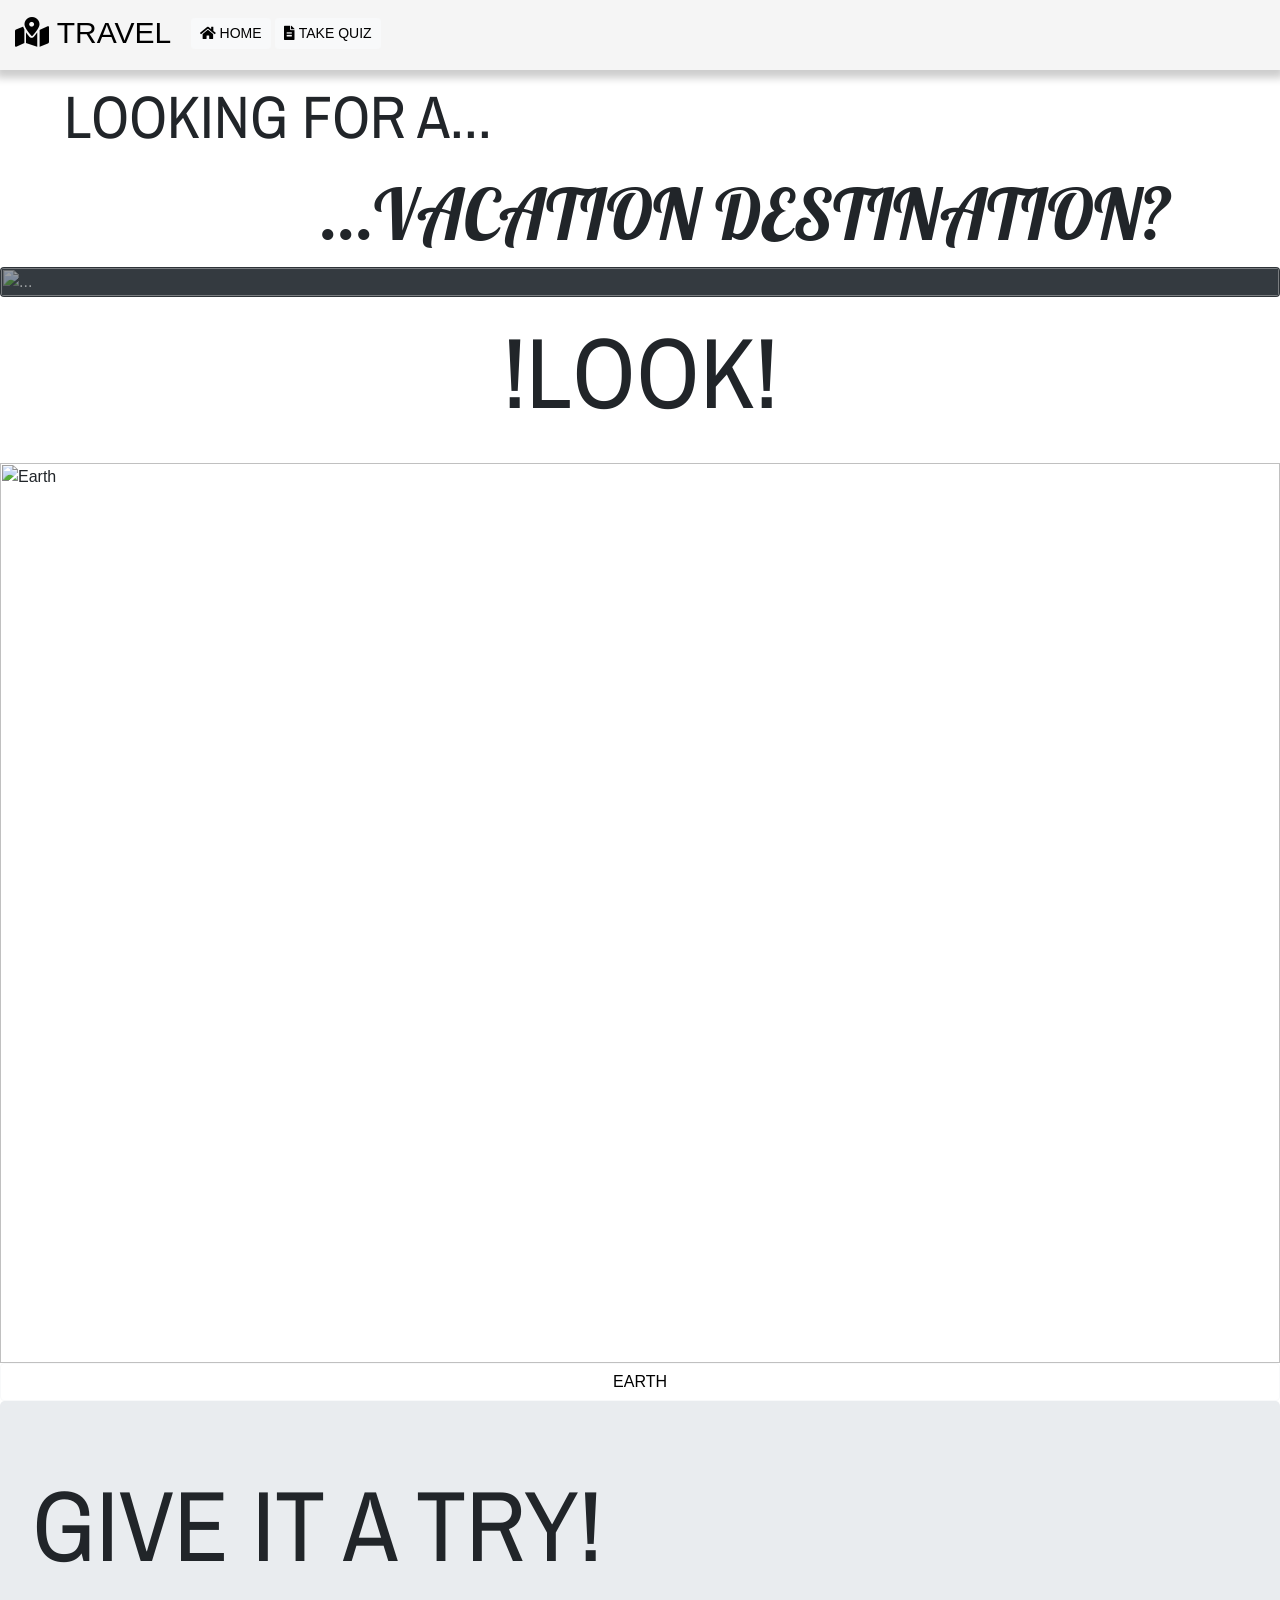
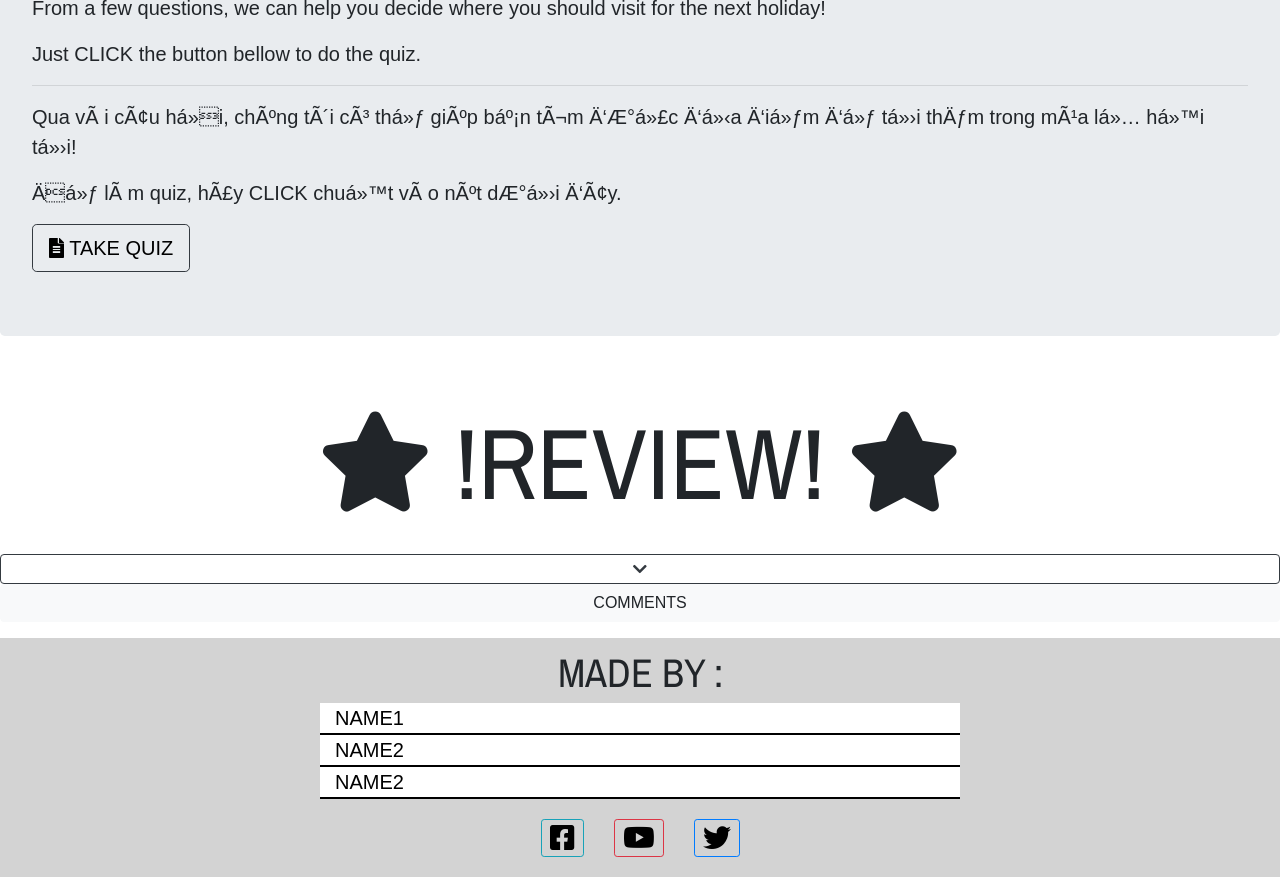
==== index.html @ a0af4e00 "Travel 2.0" ====
<html>
    <head>
        <meta charset="8">
        <!--CSS-->
        <link rel="stylesheet" href="https://stackpath.bootstrapcdn.com/bootstrap/4.3.1/css/bootstrap.min.css" integrity="sha384-ggOyR0iXCbMQv3Xipma34MD+dH/1fQ784/j6cY/iJTQUOhcWr7x9JvoRxT2MZw1T" crossorigin="anonymous">
        <link rel="stylesheet" href="Style.css">
        <link href="https://fonts.googleapis.com/css?family=Rubik&display=swap" rel="stylesheet">
        <link href="https://fonts.googleapis.com/css?family=Cabin+Sketch|Fugaz+One|Grand+Hotel&display=swap" rel="stylesheet">
        <link rel="stylesheet" href="https://use.fontawesome.com/releases/v5.8.2/css/all.css" integrity="sha384-oS3vJWv+0UjzBfQzYUhtDYW+Pj2yciDJxpsK1OYPAYjqT085Qq/1cq5FLXAZQ7Ay" crossorigin="anonymous">
        <link href="https://fonts.googleapis.com/css?family=Archivo+Narrow|Lobster|Maven+Pro&display=swap" rel="stylesheet">
        
        <title>Mainpage</title>
        <script src="re.js"></script>
    </head>
    <body onload="load_top()">
        <!--LOGO VA TÊN TRANG WEB-->
        <div class="navigation" >
          <div style="float: left;justify-items: center;">
          <a href="#" style="font-size: 30px;width: initial;" class="container"><i class="fas fa-map-marked-alt fa-1g"></i> TRAVEL</a>
          <a  class="btn btn-sm btn-light" href="index.html" role="button" style="margin-bottom:11px;"><i class="fas fa-home"></i> HOME</a>
          <a class="btn btn-sm btn-light " id="s" href="Quiz - Copy.html" role="button" style="margin-bottom:11px;"><i class="fas fa-file-alt"></i> TAKE QUIZ</a>
        </div>
      </div>
      <br>
      <br>
      <br>
        <!--NGĂN CÁCH CHO THOÁNG-->
        <div style="margin-left: 5%; display: flex; flex-direction: row">
          <header style="font-size: 60px;" class="Heading" onmouseover="changeGa()" onmouseout="changeG1a()">LOOKING FOR A...</header>
          <i class="fas fa-search-location fa-3x" style="margin-top: 10px; opacity: 0;" id="G1"></i>
      </div>
        <div style="margin-left: 25%;display: flex; flex-direction: row ">
          <header style="font-size: 70px;font-family: 'Lobster', cursive;" class="Heading" onmouseover="changeGa()" onmouseout="changeG1a()"> ...VACATION DESTINATION? </header>
          <i class="fas fa-map-marker-alt fa-3x" style="margin-top: 20px; opacity: 0;" id="G2"></i>
      </div>
      <!--CONTACT OR SHARE-->
      <!--<div class="fixed-bottom  btn-group-vertical container-vertical" >
          <button type="button" class="btn btn-outline-dark " style="width: 60px" data-toggle="collapse" data-target="#collapseEx" aria-expanded="false" aria-controls="collapseExample"><i class="fas fa-share-alt"></i></button>
          <div class="collapse " id="collapseEx">
          <a class="btn  btn-outline-primary " style="width: 60px" href="https://www.facebook.com/" role="button"><i class="fab fa-facebook-square"></i></a>
          <a class="btn  btn btn-outline-danger " style="width: 60px" href="https://www.youtube.com/" role="button"><i class="fab fa-youtube"></i></a>
          <a class="btn  btn-outline-info " style="width: 60px" href="https://twitter.com/" role="button"><i class="fab fa-twitter"></i></a>
          <a class="btn  btn-outline-danger " style="width: 60px" href="https://www.pinterest.com/" role="button"><i class="fab fa-pinterest"></i></a>
          <a class="btn  btn-outline-primary " style="width: 60px" href="https://vn.linkedin.com/" role="button"><i class="fab fa-linkedin"></i></a>
        </div>
      </div>-->
        <!--MỞ ĐẦU TRANG WEB-->
        <div id="carouselExampleFade" class="carousel slide carousel-fade" data-ride="carousel">
                <div class="carousel-inner">
                  <div class="carousel-item active" data-interval="6000">
                      <div class="card bg-dark text-white">
                                <img src="https://i2.wp.com/www.montitravels.com/wp-content/uploads/2019/02/a220-at-gate.jpg?resize=1920%2C400&ssl=1" class="card-img Fade_img" alt="...">
                                <div class="card-img-overlay">
                                  <h5 class="card-title Heading">WE ARE THE SOLUTION</h5>
                                  <p class="card-text SHeading">Welcome to our website, here, we can help you determine the most suitable destination for your upcoming vaction. Scroll down further for more information of our website! <i class="far fa-hand-point-down"></i></p>
                                </div>
                              </div>
                            </div>
                  <div class="carousel-item" data-interval="6000">
                        <div class="card bg-dark text-white">
                                <img src="https://ginie.de/wp-content/uploads/gin-aus-england.jpg" class="card-img Fade_img" alt="...">
                                <div class="card-img-overlay">
                                  <h5 class="card-title Heading">WE ARE THE SOLUTION</h5>
                                  <p class="card-text SHeading">Chào mừng đến web của chúng tôi, tại đây, tôi sẽ giúp bạn tìm thấy được địa điểm thích hợp nhất cho chuyến đi chơi sắp tới của bạn. Kéo xuống để tìm hiểu thêm thông tin về website của chúng tôi! <i class="far fa-hand-point-down"></i></p>
                                </div>
                              </div>
                  </div>
                  <div class="carousel-item" data-interval="6000">
                        <div class="card bg-dark text-white">
                                <img src="http://first-choice-properties.com/wp-content/uploads/2015/11/default-image.jpg" class="card-img Fade_img" alt="...">
                                <div class="card-img-overlay">
                                  <h5 class="card-title Heading">WE ARE THE SOLUTION</h5>
                                  <p class="card-text SHeading">Welcome to our website, here, we can help you determine the most suitable destination for your upcoming vaction. Scroll down further for more information of our website! <i class="far fa-hand-point-down"></i></p>
                                </div>
                              </div>
                  </div>
                  <div class="carousel-item" data-interval="6000">
                      <div class="card bg-dark text-white">
                              <img src="http://macleayvalleycoast.com.au/wp-content/uploads/2013/09/SWR-HSB-beach-400.jpg" class="card-img Fade_img" alt="...">
                              <div class="card-img-overlay">
                                <h5 class="card-title Heading">WE ARE THE SOLUTION</h5>
                                <p class="card-text SHeading">Chào mừng đến web của chúng tôi, tại đây, tôi sẽ giúp bạn tìm thấy được địa điểm thích hợp nhất cho chuyến đi chơi sắp tới của bạn. Kéo xuống để tìm hiểu thêm thông tin về website của chúng tôi! <i class="far fa-hand-point-down"></i></p>
                              </div>
                            </div>
                </div>
                </div>
        </div>
              <!--NGĂN CÁCH CHO THOÁNG-->
          <div class="container">
              <p style="text-align: center; font-size: 100px;" class="Heading">!LOOK!</p>
          </div>
            <!--DISPLAY ẢNH-->
            <div id="carouselExampleControls" class="carousel slide" data-ride="carousel">
                    <div class="carousel-inner">
                      <div class="carousel-item active" data-interval="2000">
                            <img src=" https://vignette.wikia.nocookie.net/xmenmovies/images/d/db/XMA_Earth_3.jpeg/revision/latest?cb=20171125132938" class="d-block w-100" alt="Earth">
                            <div class="flex-container">
                                    <a role="button" class="btn btn-outline-light btn-block" href="https://www.google.com/search?biw=1366&bih=657&ei=PQDqXPy4NoWpoAT3_qegBw&q=earth&oq=earth&gs_l=psy-ab.3..0i67l5j0i203l2j0l3.177677.180748..181289...3.0..5.462.2083.0j10j4-2......0....1..gws-wiz.....6..0i71j35i39j0i131j38j0i10i30j0i5i10i30.ISePSx3LDJk">EARTH</a>
                            </div>
                      </div>
                      <div class="carousel-item" data-interval="2000">
                            <img src="https://study-eu.s3.amazonaws.com/uploads/image/path/169/wide_fullhd_Red_square_Moscow_cityscape__8309148721_.jpg" class="d-block w-100" alt="Russia">
                            <div class="flex-container">
                                    <a role="button" class="btn btn-outline-light btn-block" href="https://www.google.com/search?biw=1366&bih=657&ei=YP_pXOOUG5LM-Qb4wbrwBQ&q=russia&oq=RUS&gs_l=psy-ab.1.0.35i39j0i67l9.216771.217411..219358...2.0..1.452.953.0j4j4-1......0....1..gws-wiz.......0i71j0i131j0j0i20i263.AegZ9QPx4k0">RUSSIA</a>
                            </div>
                      </div>
                      <div class="carousel-item" data-interval="2000">
                            <img src="https://cdn.tourradar.com/s3/tour/original/139971_da553565.jpg" class="d-block w-100" alt="England">
                            <div class="flex-container">
                                  <a role="button" class="btn btn-outline-light btn-block" href="https://www.google.com/search?biw=1366&bih=657&ei=V__pXK6XB8P4hwPutafQDw&q=england&oq=england&gs_l=psy-ab.3..0i67i70i253j0i67j0i203j0i131j0j0i131j0l4.1376.6180..7322...1.0..1.426.1421.0j5j0j1j1......0....1..gws-wiz.....6..0i71j35i39j0i131i67.QHO-6wMbuLI">ENGLAND</a>
                            </div>
                      </div>
                      <div class="carousel-item" data-interval="2000">
                            <img src="https://newwebsiteblobs.blob.core.windows.net/destinations/New_York/Main_Slider/TOP4_Statue%20of%20Liberty%20and%20the%20New%20York%20City%20Skyline_Sean%20Pavone_shutterstock.com.jpg" class="d-block w-100" alt="New York">
                            <div class="flex-container">
                                    <a role="button" class="btn btn-outline-light btn-block" href="https://www.google.com/search?biw=1366&bih=657&ei=9ADqXJjaOIn6-Qb1ia_YBQ&q=new+york&oq=new+york&gs_l=psy-ab.3..0i67l4j0j0i131j0l4.101015.104124..104608...3.0..1.307.1739.0j7j1j2......0....1..gws-wiz.....6..0i71j35i39j35i39i19j0i131i67j0i10i203j0i22i30j38.g2zeh1GQDuk">NEW YORK</a>
                            </div>
                      </div>
                      <div class="carousel-item" data-interval="2000">
                          <img src="https://blog.dutyfreelist.com/wp-content/uploads/2018/10/France_1920_800_homepage.jpg" class="d-block w-100" alt="France">
                          <div class="flex-container">
                                  <a role="button" class="btn btn-outline-light btn-block" href="https://www.google.com/search?q=pARIS&oq=Paris&aqs=chrome.0.69i59j0l5.1434j0j9&sourceid=chrome&ie=UTF-8">PARIS</a>
                          </div>
                    </div>
                    <div class="carousel-item" data-interval="2000">
                        <img src="https://publicholidays.us/wp-content/uploads/2014/01/US_Texas_1920_800_2.jpg" class="d-block w-100"  alt="...">
                        <div class="flex-container">
                          <a role="button" class="btn btn-outline-light btn-block" href="https://www.google.com/search?ei=F43yXNW9EsLqwQPe3Y2ACg&q=Texas&oq=Texas&gs_l=psy-ab.3..0i67j0i131j0l2j0i131j0j0i203l2j0l2.12274.15402..15740...1.0..3.249.1437.0j8j1......0....1..gws-wiz.....6..0i71j35i39j0i131i67j0i131i20i263.3PsHpgK4exA">TEXAS</a>
                        </div>
                  </div>
                  <div class="carousel-item" data-interval="2000">
                      <img src="cropped-harajuku.jpg" class="d-block w-100"  alt="...">
                      <div class="flex-container">
                              <a role="button" class="btn btn-outline-light btn-block" href="https://www.google.com/search?q=Tokyo&oq=to&aqs=chrome.0.69i59j69i61l3j69i57j69i59.1379j0j7&sourceid=chrome&ie=UTF-8">TOKYO</a>
                      </div>
                </div>
                <div class="carousel-item" data-interval="2000">
                    <img src="https://cdn.tourradar.com/s3/tour/original/128259_11b6005a.jpg" class="d-block w-100"  alt="...">
                    <div class="flex-container">
                            <a role="button" class="btn btn-outline-light btn-block" href="https://www.google.com/search?q=Hanoi&oq=hanoi&aqs=chrome.0.69i59j69i61l3j0l2.1339j0j9&sourceid=chrome&ie=UTF-8">Hanoi</a>
                    </div>
              </div>
                    </div>
                    <a class="carousel-control-prev" href="#carouselExampleControls" role="button" data-slide="prev">
                      <span class="carousel-control-prev-icon" aria-hidden="true"></span>
                      <span class="sr-only">Previous</span>
                    </a>
                    <a class="carousel-control-next" href="#carouselExampleControls" role="button" data-slide="next">
                      <span class="carousel-control-next-icon" aria-hidden="true"></span>
                      <span class="sr-only">Next</span>
                    </a>
                  </div>
                  <!--DẪN RA LINK QUIZ-->
                  <div class="jumbotron">
                        <h1 class="display-4 Heading">GIVE IT A TRY!</h1>
                        <p class="lead">From a few questions, we can help you decide where you should visit for the next holiday!</p>
                        <p style="font-size: 20px">Just CLICK the button bellow to do the quiz.</p>
                        <hr>
                        <p class="lead">Qua vài câu hỏi, chúng tôi có thể giúp bạn tìm được địa điểm để tới thăm trong mùa lễ hội tới!</p>
                        <p style="font-size: 20px">Để làm quiz, hãy CLICK chuột vào nút dưới đây.</p>
                        <a class="btn btn-outline-dark btn-lg" id="alert" href="Quiz - Copy.html" role="button"><i class="fas fa-file-alt"></i> TAKE QUIZ</a>
                      </div>
                <!--NGĂN CÁCH CHO THOÁNG-->
                    <p style="text-align: center;display: none" class="Heading" id="top"><i class="fas fa-crown"></i> !YOUR CHOICE! <i class="fas fa-crown"></i></p>
                <!--NHỮNG NƯỚC NỔI TIẾNG ĐƯỢC LỰA CHON-->
                <div class="card-group" style="margin-left:30px; margin-right:30px; margin-bottom: 20px" >
                  <div class="card"style="display: none" id="england">
                    <img src="https://cdn.tourradar.com/s3/tour/original/139971_da553565.jpg" class="card-img-top" alt="...">
                    <div class="card-body">
                      <h5 class="card-title">England</h5>
                    </div>
                  </div>
                  <div class="card"style="display: none" id="new york">
                    <img src="https://newwebsiteblobs.blob.core.windows.net/destinations/New_York/Main_Slider/TOP4_Statue%20of%20Liberty%20and%20the%20New%20York%20City%20Skyline_Sean%20Pavone_shutterstock.com.jpg" class="card-img-top" alt="...">
                    <div class="card-body">
                      <h5 class="card-title">New York</h5>
                    </div>
                  </div>
                  <div class="card"style="display: none" id="russia">
                    <img src="https://study-eu.s3.amazonaws.com/uploads/image/path/169/wide_fullhd_Red_square_Moscow_cityscape__8309148721_.jpg" class="card-img-top" alt="...">
                    <div class="card-body">
                      <h5 class="card-title">Russia</h5>
                    </div>
                  </div>
                  <div class="card"style="display: none" id="hanoi">
                    <img src="https://cdn.tourradar.com/s3/tour/original/128259_11b6005a.jpg" class="card-img-top" alt="...">
                    <div class="card-body">
                      <h5 class="card-title">Hanoi</h5>
                    </div>
                  </div>
                  <div class="card"style="display: none" id="paris">
                    <img src="https://blog.dutyfreelist.com/wp-content/uploads/2018/10/France_1920_800_homepage.jpg" class="card-img-top" alt="...">
                    <div class="card-body">
                      <h5 class="card-title">Paris</h5>
                    </div>
                  </div>
                  <div class="card"style="display: none" id="tokyo">
                    <img src="cropped-harajuku.jpg" class="card-img-top" alt="...">
                    <div class="card-body">
                      <h5 class="card-title">Tokyo</h5>
                    </div>
                  </div>
                  <div class="card" style="display: none" id="texas">
                    <img src="https://publicholidays.us/wp-content/uploads/2014/01/US_Texas_1920_800_2.jpg" class="card-img-top" alt="...">
                    <div class="card-body">
                      <h5 class="card-title">Texas</h5>
                    </div>
                  </div>
                  <div class="card" style="display: none">
                    <img src="https://vignette.wikia.nocookie.net/xmenmovies/images/d/db/XMA_Earth_3.jpeg/revision/latest?cb=20171125132938" class="card-img-top" alt="...">
                    <div class="card-body">
                      <h5 class="card-title">Earht</h5>
                    </div>
                  </div>
                </div>
                <!--REVIEW-->
                <p style="text-align: center;" class="Heading" id="top_1"><i class="fas fa-star"></i> !REVIEW! <i class="fas fa-star"></i></p>

    <div id="block">
<button type="button" id="review" onclick="change()" class="btn btn-outline-dark btn-block" data-toggle="collapse" data-target="#collapseExample" aria-expanded="false" aria-controls="collapseExample"><i class="fas fa-chevron-down"></i></button>
    <div class="txt-con" >
        <div class="container">
    <div class="collapse" id="collapseExample">
        <p class="Heading" style="text-align: center">!RATE US!</p>
        <input class="form-control form-control-lg" type="text" placeholder="Name" id="Name" onchange="add1()">
        <div class="btn-group flex-container" role="group" aria-label="Basic example">
            <button type="radio" class="btn btn-outline-success" onclick="good()" id="Good"><i class="fas fa-thumbs-up"></i></button>
            <button type="radio" class="btn btn-outline-warning" onclick="ok()" id="OK" >OK</button>
            <button type="radio" class="btn btn-outline-danger" onclick="bad()" id="Bad"><i class="fas fa-thumbs-down"></i></button>
        </div>
        <div class="form-group" >
<textarea class="form-control" onchange="add2()" id="exampleFormControlTextarea1" type="text" placeholder="Comment"></textarea>
        </div>
        <div class="flex-container">
            <button type="button" onclick="confirm()" class="btn btn-outline-dark" style="margin-bottom: 20px">SUMMIT</button>
        </div>
    </div>
</div>
</div>
    </div>
    <!--SHOW COMMENT-->
<p class="Heading" style="text-align: center; display:none;" id="block-show">!THANK YOU!</p>
<button type="radio" class="btn btn-light btn-block" onclick="quiz_selection()"  >COMMENTS</button>
<div style="display: flex; flex-direction:column; flex-flow:wrap; justify-content:center">
  <div style="display: flex; flex-direction:column; flex-flow:wrap; justify-content:center;">
    <h1 class="comment_d Heading"></h1>
    <p class="name_d SHeading"></p>
  </div>
  <div style="display: flex; flex-direction:column; flex-flow:wrap; justify-content:center;margin-left: 50px">
    <h1 class="comment_d Heading"></h1>
    <p class="name_d SHeading"></p>
  </div>
  <div style="display: flex; flex-direction:column; flex-flow:wrap; justify-content:center;margin-left: 50px">
    <h1 class="comment_d Heading"></h1>
    <p class="name_d SHeading"></p>
  </div>
  <div style="display: flex; flex-direction:column; flex-flow:wrap; justify-content:center;margin-left: 50px">
    <h1 class="comment_d Heading"></h1>
    <p class="name_d SHeading"></p>
  </div>
</div>
    <!--JS-->
        <script src="https://code.jquery.com/jquery-3.3.1.slim.min.js" integrity="sha384-q8i/X+965DzO0rT7abK41JStQIAqVgRVzpbzo5smXKp4YfRvH+8abtTE1Pi6jizo" crossorigin="anonymous"></script>
        <script src="https://cdnjs.cloudflare.com/ajax/libs/popper.js/1.14.7/umd/popper.min.js" integrity="sha384-UO2eT0CpHqdSJQ6hJty5KVphtPhzWj9WO1clHTMGa3JDZwrnQq4sF86dIHNDz0W1" crossorigin="anonymous"></script>
        <script src="https://stackpath.bootstrapcdn.com/bootstrap/4.3.1/js/bootstrap.min.js" integrity="sha384-JjSmVgyd0p3pXB1rRibZUAYoIIy6OrQ6VrjIEaFf/nJGzIxFDsf4x0xIM+B07jRM" crossorigin="anonymous"></script>
    </body>
    <footer>
      <!--FOOTER-->
      <div class="footer">
          <div style="align-self: center; margin-top: 5px;">
              <span class="Heading" style="font-size: 40px">MADE BY :</span>
          </div>
          <div style="align-self: center" class="name">
              <a href="#" style="font-size:20px ;width: initial" class="container">NAME1</a>
          </div>
          <div style="align-self: center" class="name">
              <a href="#" style="font-size:20px ;width: initial" class="container">NAME2</a>
          </div>
          <div style="align-self: center" class="name">
              <a href="#" style="font-size:20px ;width: initial" class="container">NAME2</a>
          </div>
          <div class="row-con">
              <a  class="btn btn-sm btn-outline-info" href="https://www.facebook.com/" role="button"  ><i class="fab fa-facebook-square fa-2x"></i></a>
              <a  class="btn btn-sm btn-outline-danger" href="https://www.youtube.com/" role="button" style="margin-left: 30px"><i class="fab fa-youtube fa-2x"></i></a>
              <a  class="btn btn-sm btn-outline-primary" href="https://twitter.com/" role="button" style="margin-left: 30px"><i class="fab fa-twitter fa-2x"></i></a>
  
          </div>
      </div>
      </footer>
</html>
---- Style.css ----
.Head_img {
    font-family: 'Cabin Sketch', cursive;
    font-size: 100px;
}
.Heading {
    font-family: 'Archivo Narrow', sans-serif;
    font-size: 100px;
}
.SHeading {
    font-family: 'Maven Pro', sans-serif;
    font-size: 20px;
}
.flex-container {
    /* display: inline-block; */
    display: flex;
    justify-content: center;
}
.SHead_img {
    font-family: 'Rubik', sans-serif;
    font-size: 20px;
}
.Round_img {
    border-radius: 50%;
}
.Fade_img {
    opacity: 0.5;
}
ul {
    list-style-type: none;
}
iframe {
    overflow: hidden;
    position: relative;
    
}
.flex-container-vertical {
    display: flex;
    flex-direction: column;
    align-items: flex-end;
}
.container-vertical {
    width: 60px;
    background-color: whitesmoke;
    left: 1400px;
}
.flex-container-left {
    align-content: flex-end;
}
.navigation {
    background-color: whitesmoke;
    height:70px;
    display: flex;
    position: fixed;
    top: 0px;
    width: 100% ;
    align-content: space-between;
    align-items: center;
    z-index: 10;
    box-shadow:  0 4px 8px 4px rgba(0, 0, 0, 0.2);
}
.footer {
    background-color: lightgray;
    display: flex;
    bottom: 0;
    width: 100% ;
    flex-direction: column;
    align-content: space-between;
    position: static;

}
.name {
    background-color: white;
    width: 50%;
    border-bottom: 2px solid black;
    
}
.img_txt {
    display: flex;
    align-items: center;
    justify-content: center;
}
.txt-con {
    display: flex;
    background-color: gainsboro;
    flex-direction: column;
}
.txt-txt {
    margin-left: 30px;
    margin-right: 30px;
}
.row-con {
    display: flex;
    flex-direction: row;
    align-content: space-between;
    justify-content : center;
    margin-top: 20px;
    margin-bottom: 20px;
}
.quizBox {
    display: flex;
    flex-direction: column;
    justify-content: center;
    margin-bottom: 30px;
    margin-left: 30px;
    margin-right: 30px;
    background-color: whitesmoke;
    z-index: 4;
}
.slider {
    margin-bottom: 30px;
}

.left {
    left: 0;
    align-items: center;
}
.center {
    margin-left: auto;
    margin-right: auto;
}
.right {
    right: 0;
    align-items: center;

}
.con {
    height: 100px;
    width: 100px;
    background-color: aliceblue;
}
.move-up {
    z-index: 3;
}
a:link {
    color: initial;
    text-decoration: none;
}
  /* visited link */
a:visited {
    color: initial;
    text-decoration: none;

}

  /* mouse over link */
a:hover {
    color: initial;
    text-decoration: none;
    
}

  /* selected link */
a:active {
    color: inital;
    text-decoration: none;

}
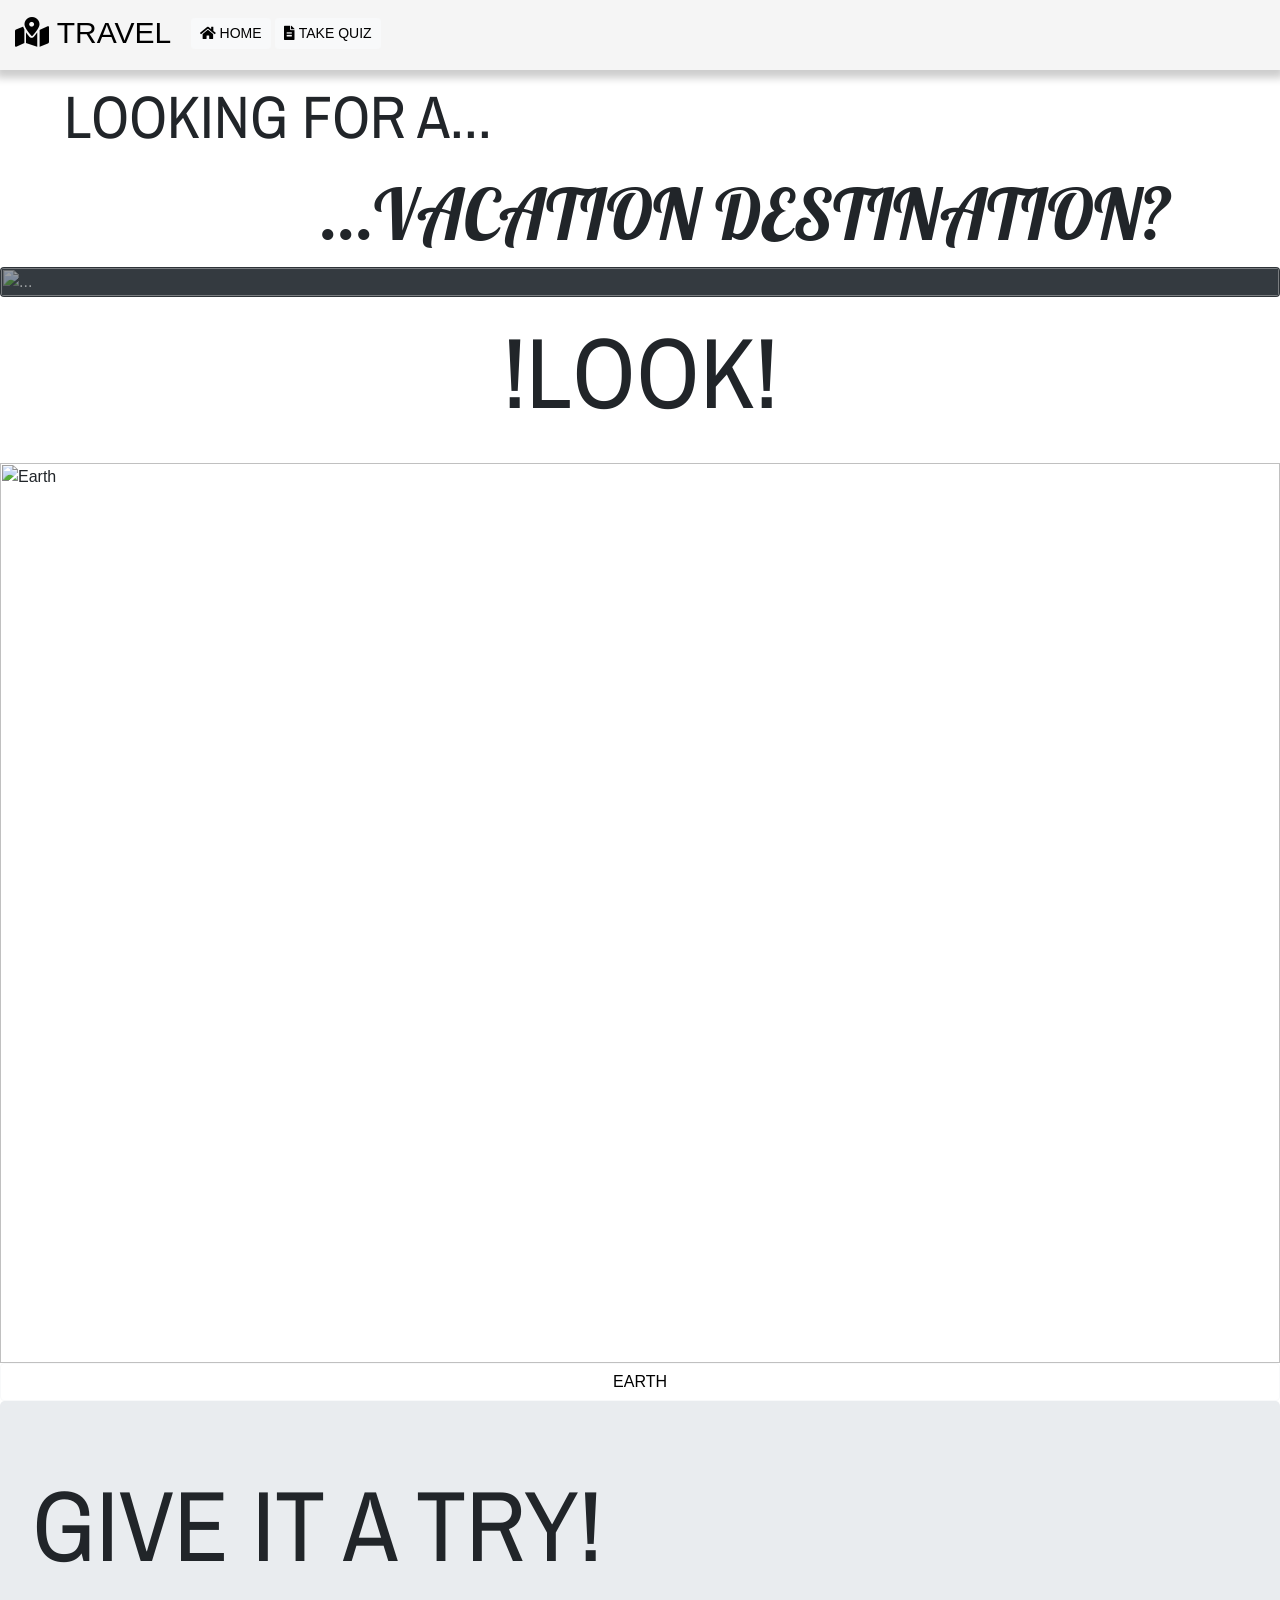
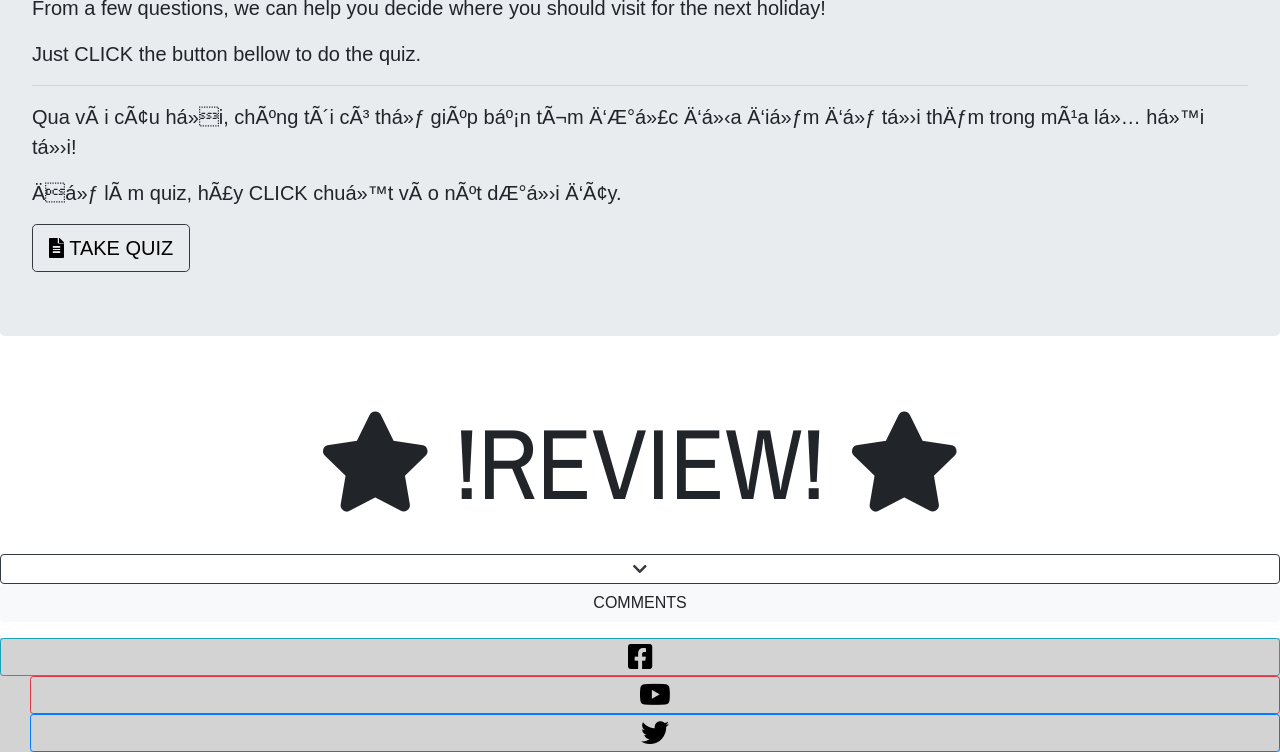
==== commit fde433bb: "a" ====
--- a/index.html
+++ b/index.html
@@ -267,7 +267,7 @@
     <footer>
       <!--FOOTER-->
       <div class="footer">
-          <div style="align-self: center; margin-top: 5px;">
+          <!--<div style="align-self: center; margin-top: 5px;">
               <span class="Heading" style="font-size: 40px">MADE BY :</span>
           </div>
           <div style="align-self: center" class="name">
@@ -279,7 +279,7 @@
           <div style="align-self: center" class="name">
               <a href="#" style="font-size:20px ;width: initial" class="container">NAME2</a>
           </div>
-          <div class="row-con">
+          <div class="row-con">-->
               <a  class="btn btn-sm btn-outline-info" href="https://www.facebook.com/" role="button"  ><i class="fab fa-facebook-square fa-2x"></i></a>
               <a  class="btn btn-sm btn-outline-danger" href="https://www.youtube.com/" role="button" style="margin-left: 30px"><i class="fab fa-youtube fa-2x"></i></a>
               <a  class="btn btn-sm btn-outline-primary" href="https://twitter.com/" role="button" style="margin-left: 30px"><i class="fab fa-twitter fa-2x"></i></a>
